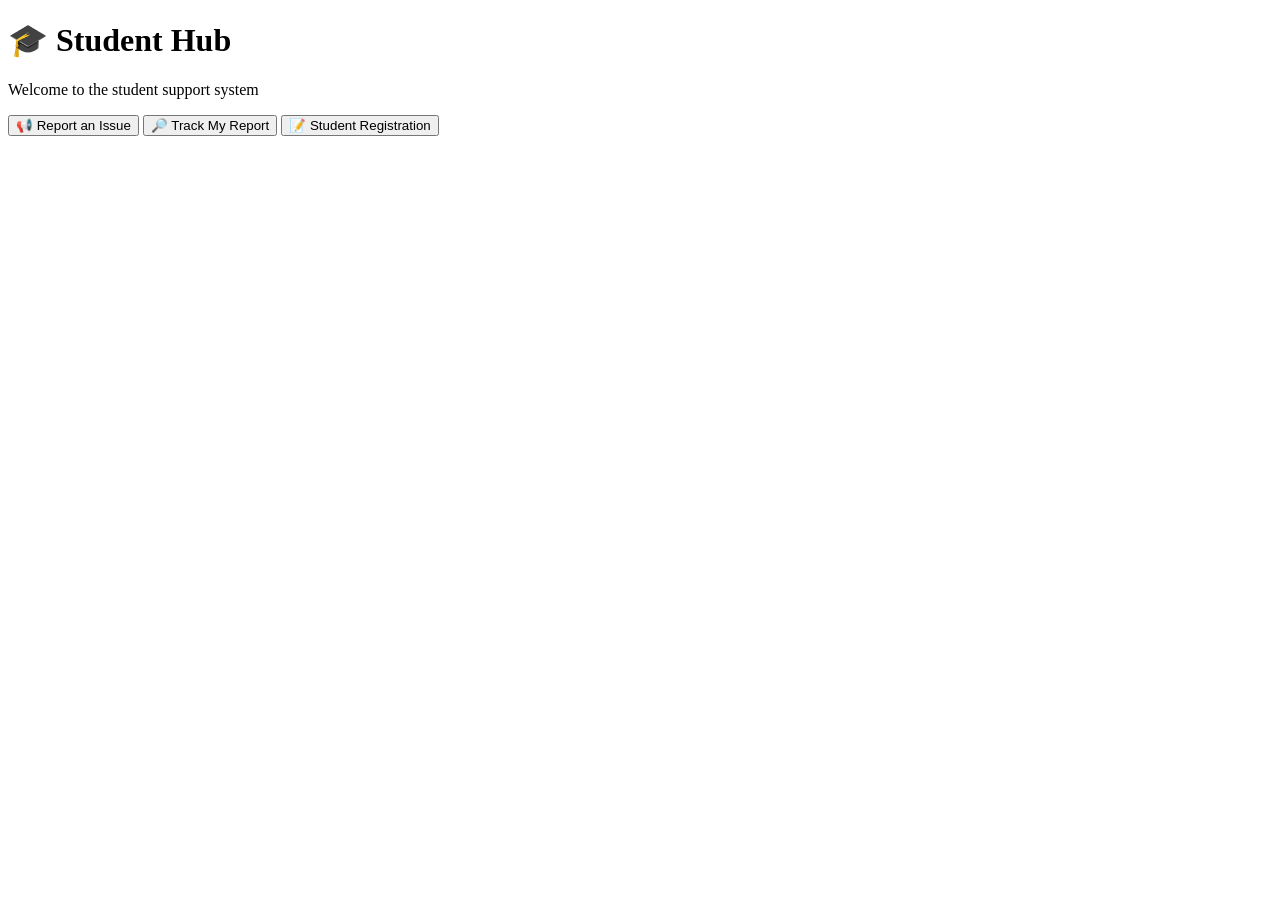
==== index.html @ 39b3741b "Add initial HTML structure for Student Hub" ====
<!DOCTYPE html>
<html>
<head>
<title>Student Hub</title>
<link rel="stylesheet" href="style.css">
</head>

<body>

<header>
<h1>🎓 Student Hub</h1>
<p>Welcome to the student support system</p>
</header>


<div class="container">

<button onclick="openPage('report.html')">
📢 Report an Issue
</button>

<button onclick="openPage('track.html')">
🔎 Track My Report
</button>

<button onclick="openPage('register.html')">
📝 Student Registration
</button>

</div>


<script src="script.js"></script>

</body>
</html>
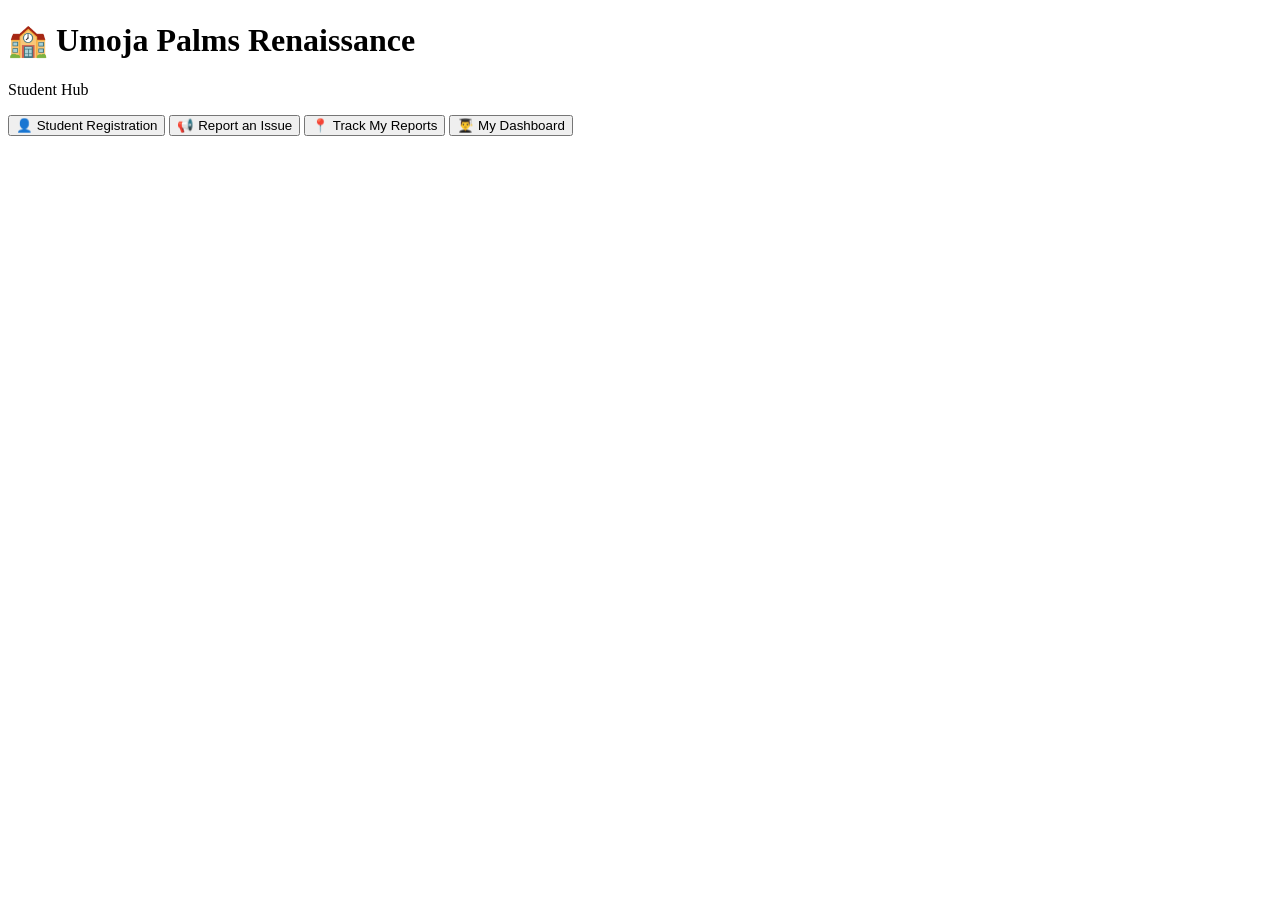
==== commit 65cf7962: "Refactor index.html for improved structure and content" ====
--- a/index.html
+++ b/index.html
@@ -1,36 +1,64 @@
 <!DOCTYPE html>
 <html>
+
 <head>
-<title>Student Hub</title>
-<link rel="stylesheet" href="style.css">
+
+<meta name="viewport" content="width=device-width, initial-scale=1">
+
+<base target="_top">
+
+<?!= include("Style"); ?>
+
 </head>
 
 <body>
 
-<header>
-<h1>🎓 Student Hub</h1>
-<p>Welcome to the student support system</p>
-</header>
+<div id="content">
 
+<div class="home">
 
-<div class="container">
+<div class="logo">
 
-<button onclick="openPage('report.html')">
-📢 Report an Issue
+<h1>🏫 Umoja Palms Renaissance</h1>
+
+<p>Student Hub</p>
+
+</div>
+
+<div class="menu">
+
+<button onclick="openRegister()">
+
+👤 Student Registration
+
 </button>
 
-<button onclick="openPage('track.html')">
-🔎 Track My Report
+<button onclick="openReportIssue()">
+
+📢 Report an Issue
+
 </button>
 
-<button onclick="openPage('register.html')">
-📝 Student Registration
+<button onclick="openTrackReport()">
+
+📍 Track My Reports
+
+</button>
+
+<button onclick="openDashboard()">
+
+👨‍🎓 My Dashboard
+
 </button>
 
 </div>
 
+</div>
 
-<script src="script.js"></script>
+</div>
+
+<?!= include("Javascript"); ?>
 
 </body>
+
 </html>
